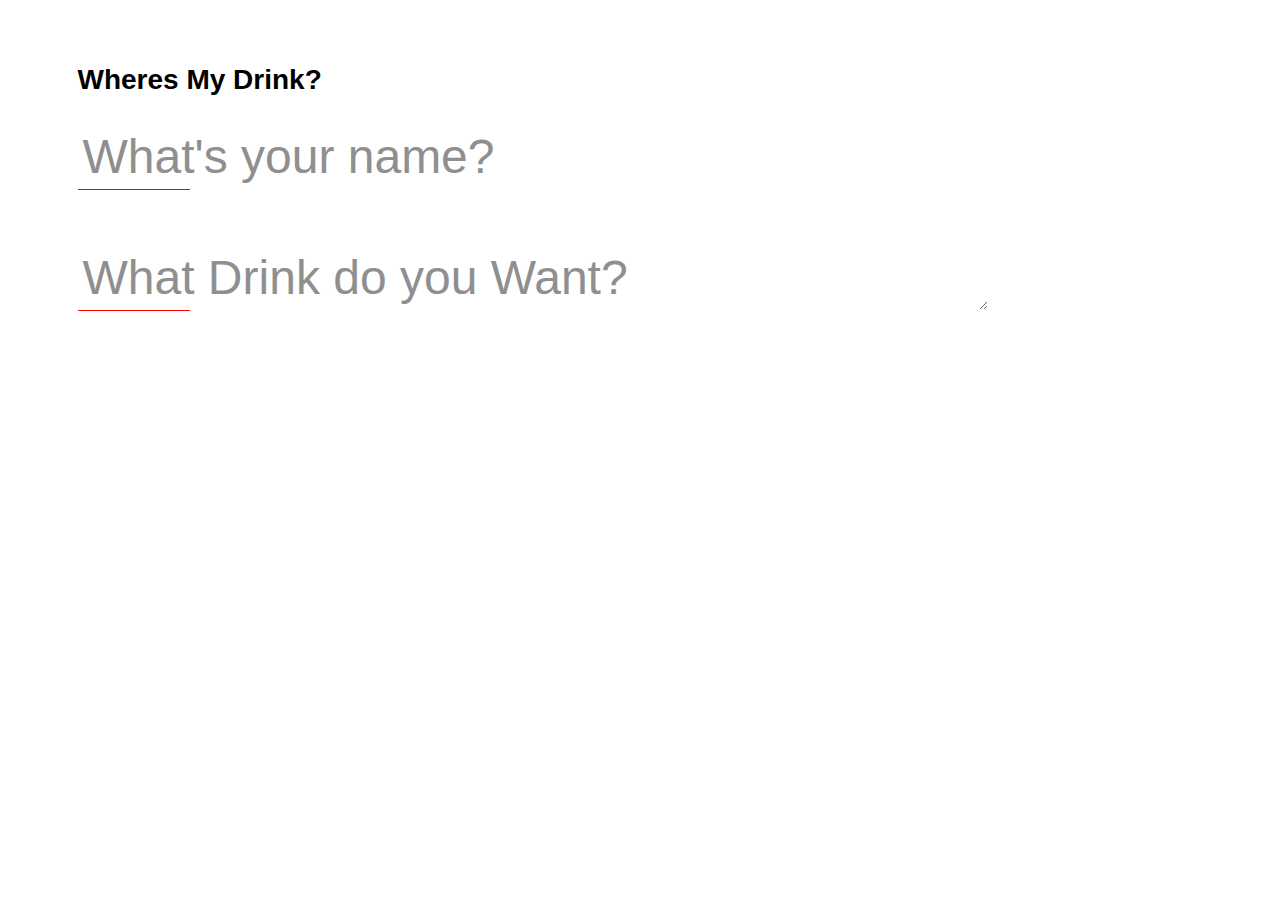
==== index.html @ 00eb77a6 "Update index.html" ====
<!DOCTYPE html>
<html>

<head>
    <Title>Wheres My Drink</Title>
</head>

<link rel="stylesheet" type="text/css" href="index.css" />

<body>
<h1>Wheres My Drink?</h1>
<form>
  <input type="text" name="name" class="question" id="nme" required autocomplete="off" />
  <label for="nme"><span>What's your name?</span></label>
  <textarea name="message" rows="2" class="question" id="msg" required autocomplete="off"></textarea>
  <label for="msg"><span>What Drink do you Want?</span></label>
  <input type="submit" value="Submit!" />
</form>
</body>
</html>
---- index.css ----
/*
Basic input element using psuedo classes
*/

html {
  font-family: 'Lora', sans-serif;
  width: 100%;
}

body {
  margin: 5% auto 0 auto;
  width: 90%;
  max-width: 1125px;
}

h1 {
  font-size: 28px;
  margin-bottom: 2.5%;
}

input,
span,
label,
textarea {
  font-family: 'Ubuntu', sans-serif;
  display: block;
  margin: 10px;
  padding: 5px;
  border: none;
  font-size: 22px;
}

textarea:focus,
input:focus {
  outline: 0;
}
/* Question */

input.question,
textarea.question {
  font-size: 48px;
  font-weight: 300;
  border-radius: 2px;
  margin: 0;
  border: none;
  width: 80%;
  background: rgba(0, 0, 0, 0);
  transition: padding-top 0.2s ease, margin-top 0.2s ease;
  overflow-x: hidden; /* Hack to make "rows" attribute apply in Firefox. */
}
/* Underline and Placeholder */

input.question + label,
textarea.question + label {
  display: block;
  position: relative;
  white-space: nowrap;
  padding: 0;
  margin: 0;
  width: 10%;
  border-top: 1px solid red;
  -webkit-transition: width 0.4s ease;
  transition: width 0.4s ease;
  height: 0px;
}

input.question:focus + label,
textarea.question:focus + label {
  width: 80%;
}

input.question:focus,
input.question:valid {
  padding-top: 35px;
}

textarea.question:valid,
textarea.question:focus {
  margin-top: 35px;
}

input.question:focus + label > span,
input.question:valid + label > span {
  top: -100px;
  font-size: 22px;
  color: #333;
}

textarea.question:focus + label > span,
textarea.question:valid + label > span {
  top: -150px;
  font-size: 22px;
  color: #333;
}

input.question:valid + label,
textarea.question:valid + label {
  border-color: green;
}

input.question:invalid,
textarea.question:invalid {
  box-shadow: none;
}

input.question + label > span,
textarea.question + label > span {
  font-weight: 300;
  margin: 0;
  position: absolute;
  color: #8F8F8F;
  font-size: 48px;
  top: -66px;
  left: 0px;
  z-index: -1;
  -webkit-transition: top 0.2s ease, font-size 0.2s ease, color 0.2s ease;
  transition: top 0.2s ease, font-size 0.2s ease, color 0.2s ease;
}

input[type="submit"] {
  -webkit-transition: opacity 0.2s ease, background 0.2s ease;
  transition: opacity 0.2s ease, background 0.2s ease;
  display: block;
  opacity: 0;
  margin: 10px 0 0 0;
  padding: 10px;
  cursor: pointer;
}

input[type="submit"]:hover {
  background: #EEE;
}

input[type="submit"]:active {
  background: #999;
}

input.question:valid ~ input[type="submit"], textarea.question:valid ~ input[type="submit"] {
  -webkit-animation: appear 1s forwards;
  animation: appear 1s forwards;
}

input.question:invalid ~ input[type="submit"], textarea.question:invalid ~ input[type="submit"] {
  display: none;
}

@-webkit-keyframes appear {
  100% {
    opacity: 1;
  }
}

@keyframes appear {
  100% {
    opacity: 1;
  }
}
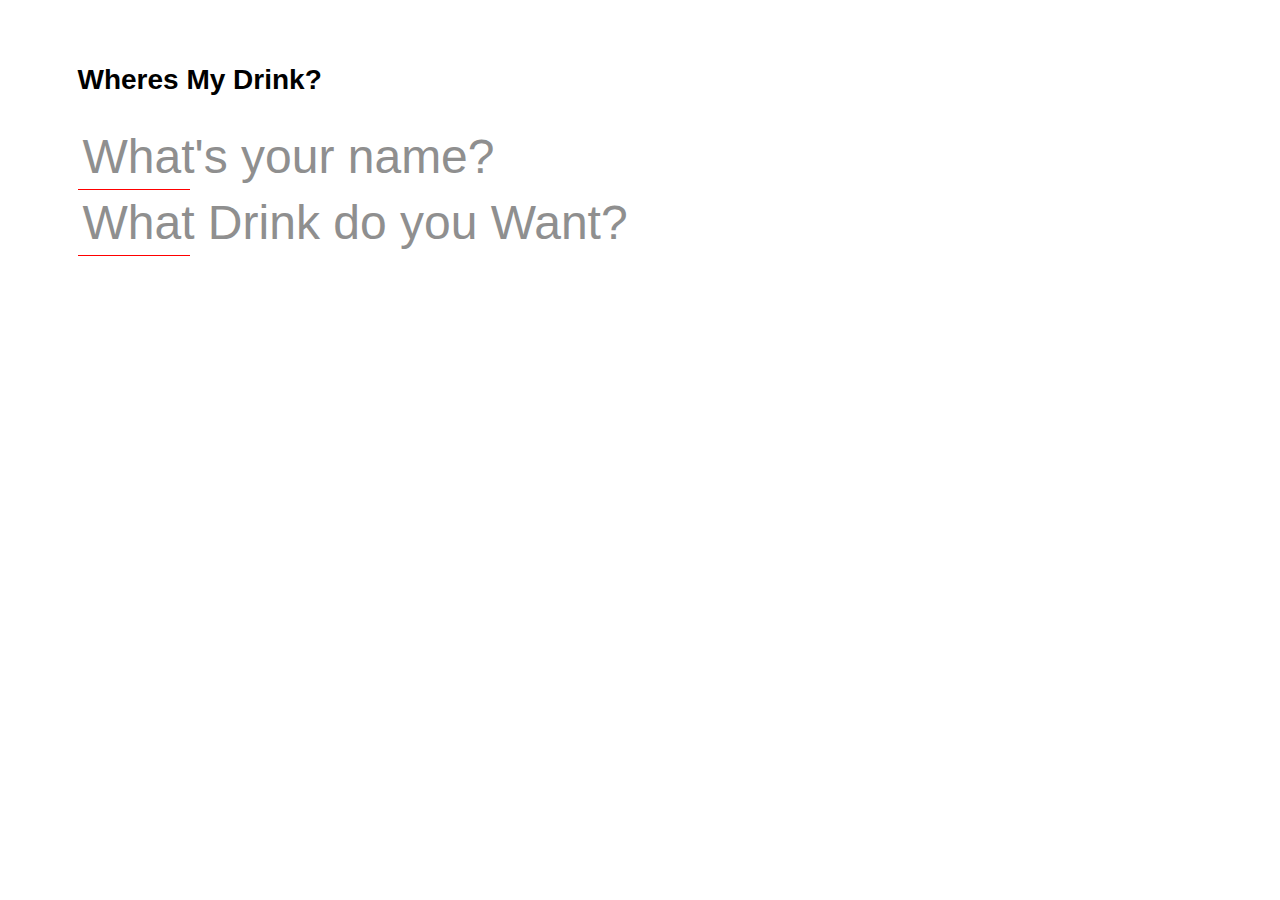
==== commit 9d693afd: "Fixed Previous Change" ====
--- a/index.html
+++ b/index.html
@@ -12,7 +12,7 @@
 <form>
   <input type="text" name="name" class="question" id="nme" required autocomplete="off" />
   <label for="nme"><span>What's your name?</span></label>
-  <textarea name="message" rows="2" class="question" id="msg" required autocomplete="off"></textarea>
+  <input name="message" row="2" class="question" id="msg" required autocomplete="off" />
   <label for="msg"><span>What Drink do you Want?</span></label>
   <input type="submit" value="Submit!" />
 </form>
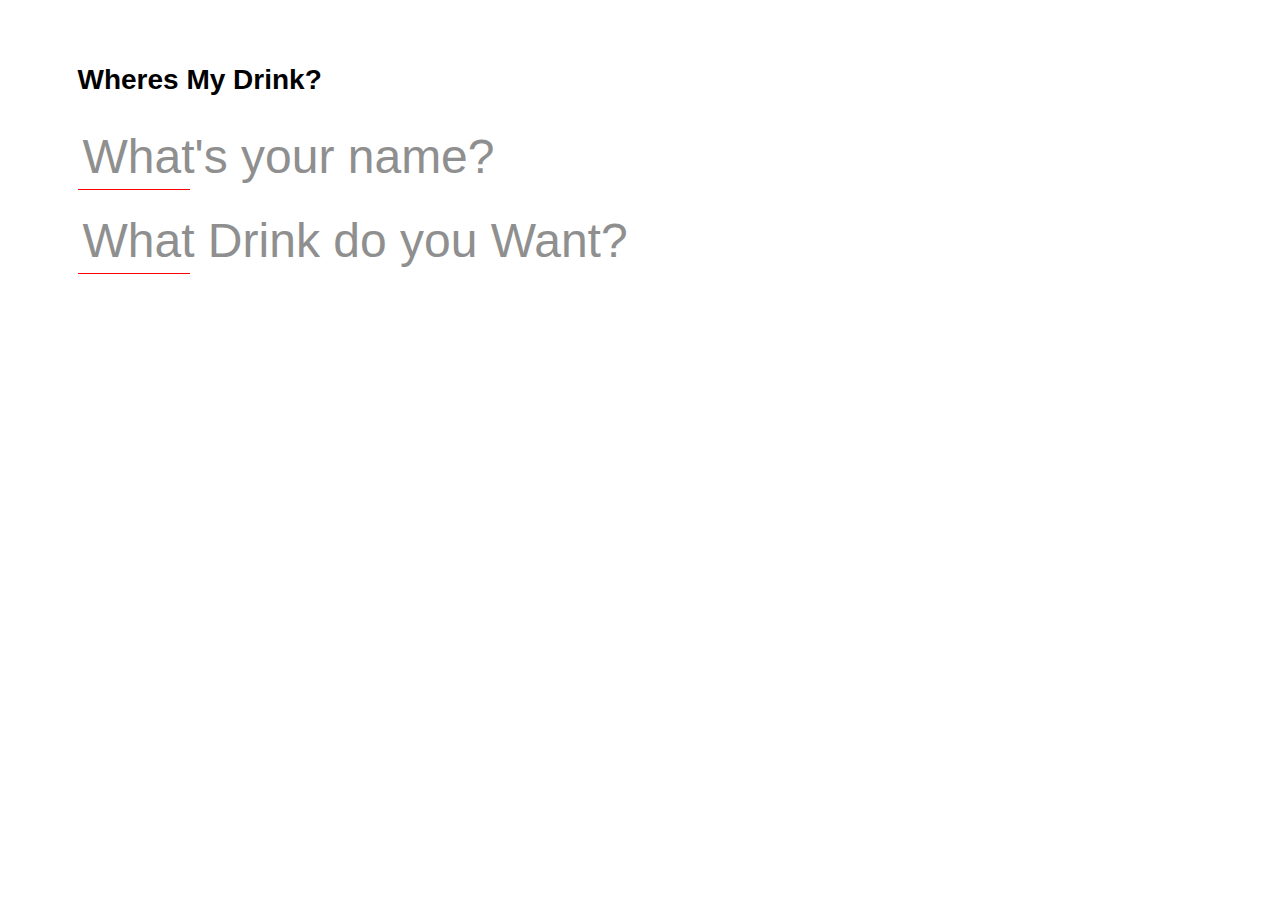
==== commit f7221dc1: "Updated HTML" ====
--- a/index.html
+++ b/index.html
@@ -12,6 +12,7 @@
 <form>
   <input type="text" name="name" class="question" id="nme" required autocomplete="off" />
   <label for="nme"><span>What's your name?</span></label>
+  <br>
   <input name="message" row="2" class="question" id="msg" required autocomplete="off" />
   <label for="msg"><span>What Drink do you Want?</span></label>
   <input type="submit" value="Submit!" />
--- a/index.css
+++ b/index.css
@@ -30,10 +30,6 @@
   font-size: 22px;
 }
 
-textarea:focus,
-input:focus {
-  outline: 0;
-}
 /* Question */
 
 input.question,
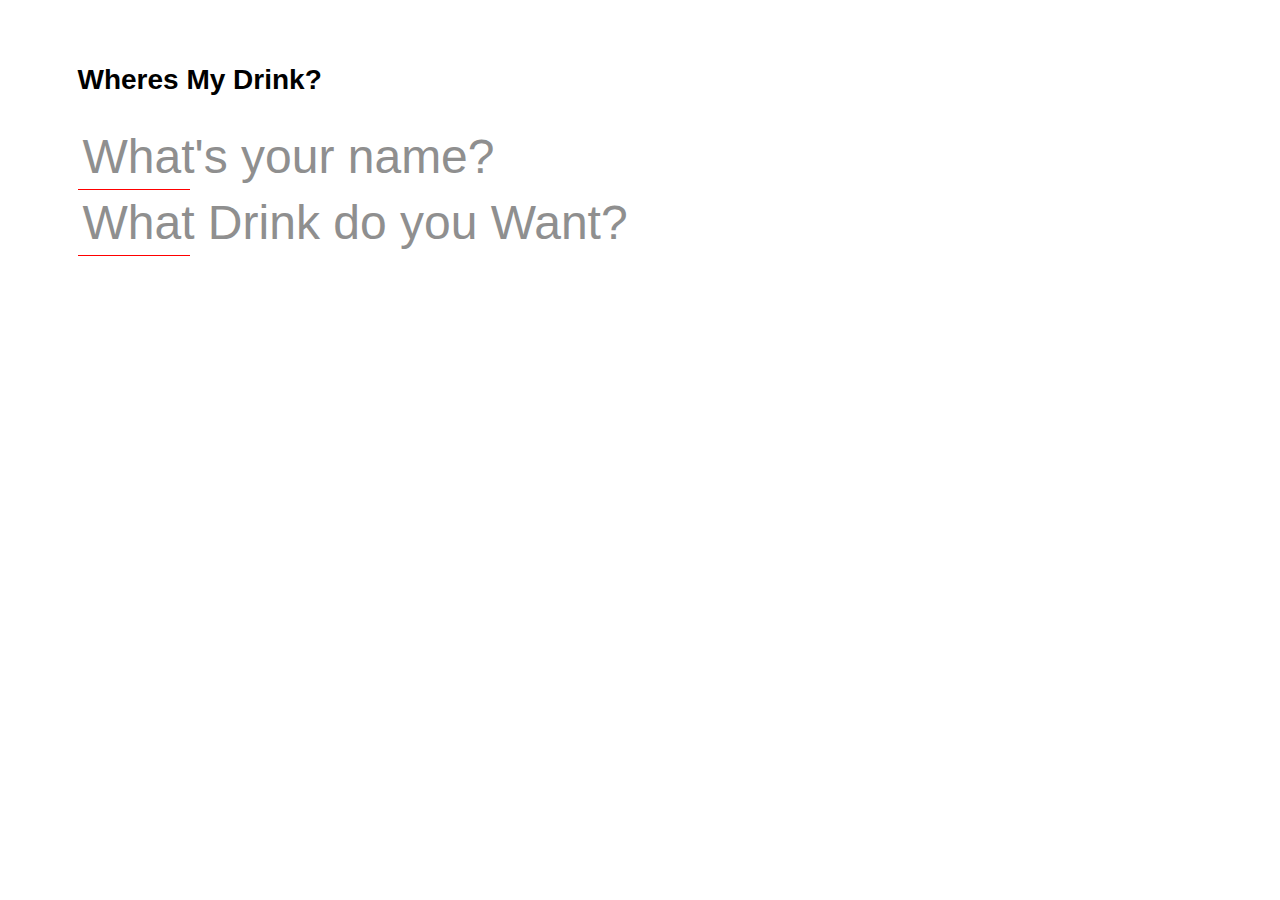
==== commit 2b411bf9: "Removed Break" ====
--- a/index.html
+++ b/index.html
@@ -12,7 +12,6 @@
 <form>
   <input type="text" name="name" class="question" id="nme" required autocomplete="off" />
   <label for="nme"><span>What's your name?</span></label>
-  <br>
   <input name="message" row="2" class="question" id="msg" required autocomplete="off" />
   <label for="msg"><span>What Drink do you Want?</span></label>
   <input type="submit" value="Submit!" />
